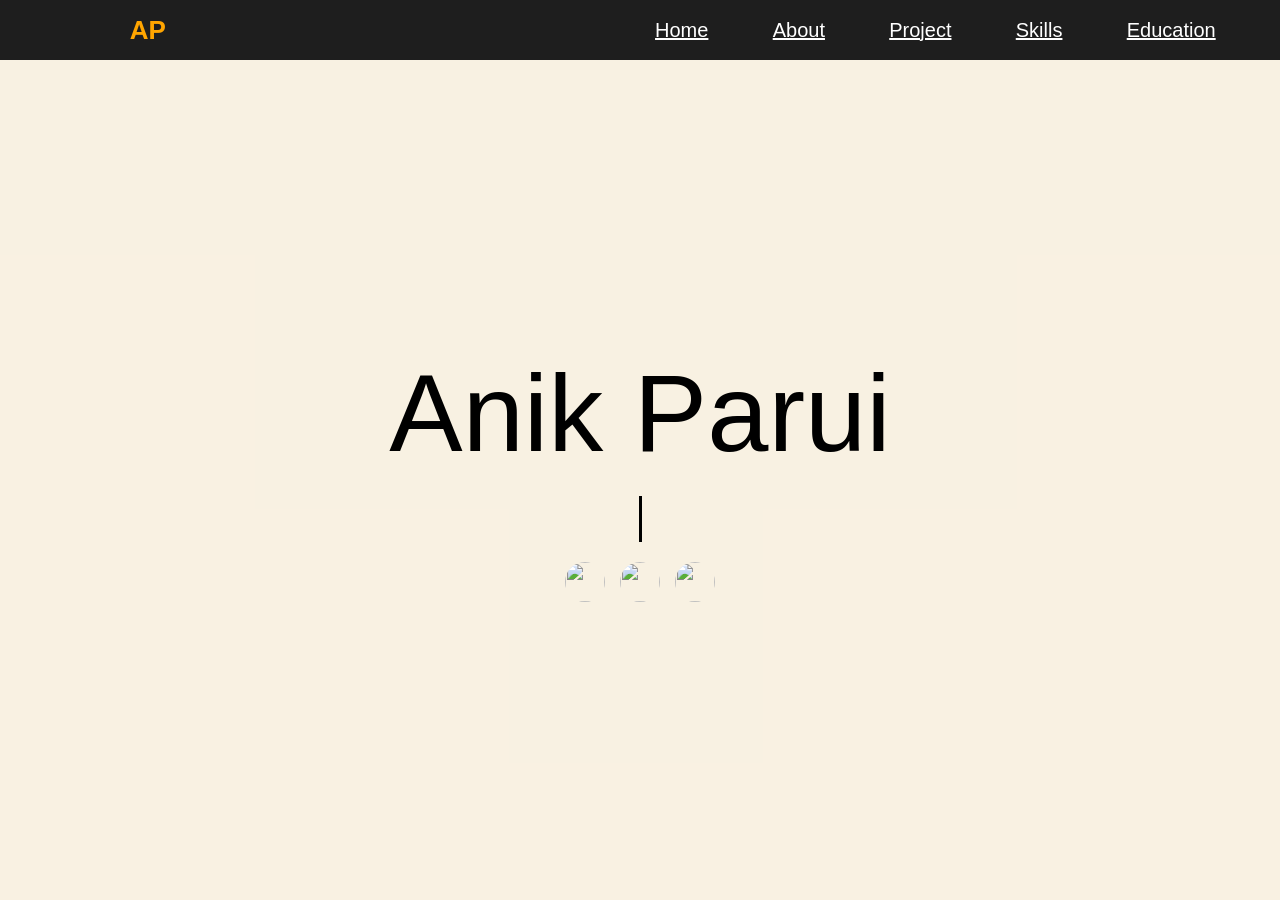
==== index.html @ 8ca731b5 "Add files via upload" ====
<!DOCTYPE html>
<html lang="en">
<head>
    <meta charset="UTF-8">
    <meta name="viewport" content="width=device-width, initial-scale=1.0">
    <title>Portfolio</title>
    <link rel="stylesheet" href="header.css">
    <link rel="stylesheet" href="index.css">
</head>
<header class = "main_container">
    <div class = "first">
        AP
    </div>
    <div></div>
    <div class = "second">
        <div class = "box fourth">
            <a href = "./index.html">Home</a>
        </div>
        <div class = "box fourth">
            <a href = "./about.html">About</a>
        </div>
        <div class = "box fourth">
            <a href = "./project.html">Project</a>
        </div>
        <div class = "box fourth">
            <a href = "./skills.html">Skills</a>
        </div>
        <div class = "box fourth">
            <a href = "./education.html">Education</a>
        </div>
        <!-- <div class = "box fourth">button</div> -->
    </div>
</header>
<body>
    <div class = "container">
        <div class = "one">
            Anik Parui
        </div>
        <div class = "two">
            I'm a Data Scientist
        </div>
        <div class = "three">
            <div>
                <a href = "https://www.linkedin.com/in/paruianik/">
                    <img src="https://upload.wikimedia.org/wikipedia/commons/thumb/c/ca/LinkedIn_logo_initials.png/960px-LinkedIn_logo_initials.png">
                </a>
            </div>
            <div>
                <a href = "https://github.com/paruianik">
                    <!-- <img src = "https://cdn.pixabay.com/photo/2022/01/30/13/33/github-6980894_960_720.png"> -->
                    <img src = "https://images.icon-icons.com/3685/PNG/512/github_logo_icon_229278.png">
                </a>
            </div>
            <div>
                <a href = "mailto:www.paruianik@gmail.com">
                    <img src = "https://upload.wikimedia.org/wikipedia/commons/4/4e/Gmail_Icon.png">
                </a>
            </div>
        </div>
    </div>
</body>
</html>
---- header.css ----
*{
    margin: 0px;
    padding: 0px;
}

.main_container{
    position: fixed;
    top: 0px;
    left: 0px;
    width: 100%;
    height: 60px;
    background-color: rgb(30, 30, 30);
    color: white;
    display: grid;
    grid-template-columns: 3fr 3fr 7fr;
    grid-template-rows: 1fr;
    z-index: 1000;
    font-family: Calibri, sans-serif;
    font-size: 20px;
}

.first{
    color: orange;
    font-family: Calibri, sans-serif;
    font-size: 26px;
    font-weight: 800;
    display: flex;
    align-items: center;
    justify-content: center;
}

.second{
    display: flex;
    width: 100%;
    flex-direction: row;
    justify-content: space-evenly;
    align-items: center;

}

.box{
    cursor: pointer;
}

a{
    color: white;
}

.box:hover{
    color: orange;
    scale: 1.1;
    text-decoration: underline;
    text-decoration-thickness: 2.5px;
    text-decoration-skip-ink: all;
    text-underline-offset: 8px;
}

a:hover{
    color: orange;
}
---- index.css ----
*{
    margin: 0px;
    padding: 0px;
}

.container{
    margin-top: 60px;
    height: calc(100vh - 60px);
    background-color:rgba(247, 238, 219, 0.8);
    /* background-color: white; */
    display: flex;
    flex-direction: column;
    justify-content: center;
    align-items: center;
    font-family: Calibri, sans-serif;
    font-size: 40px;
    color: black;
    gap: 20px;
}

.one{
    font-size: 110px;
}

.two{
    font-family: monospace;
    white-space: nowrap;
    overflow: hidden;
    border-right: 3px solid black;
    width: 0;
    animation: typing 3s steps(20) infinite alternate-reverse,
        blink 0.4s step-end infinite alternate;
}

.three{
    display: flex;
    flex-direction: row;
    justify-content: center;
    gap: 15px;
}

img{
    height: 40px;
    width: 40px;
    border-radius: 50%;
}

@keyframes typing{
    from{
        width: 0;
    }
    to{
        /* width: 320px; */
        width: 21ch;
    }
}

@keyframes blink{
    50%{
        border-color: transparent;
    }
}
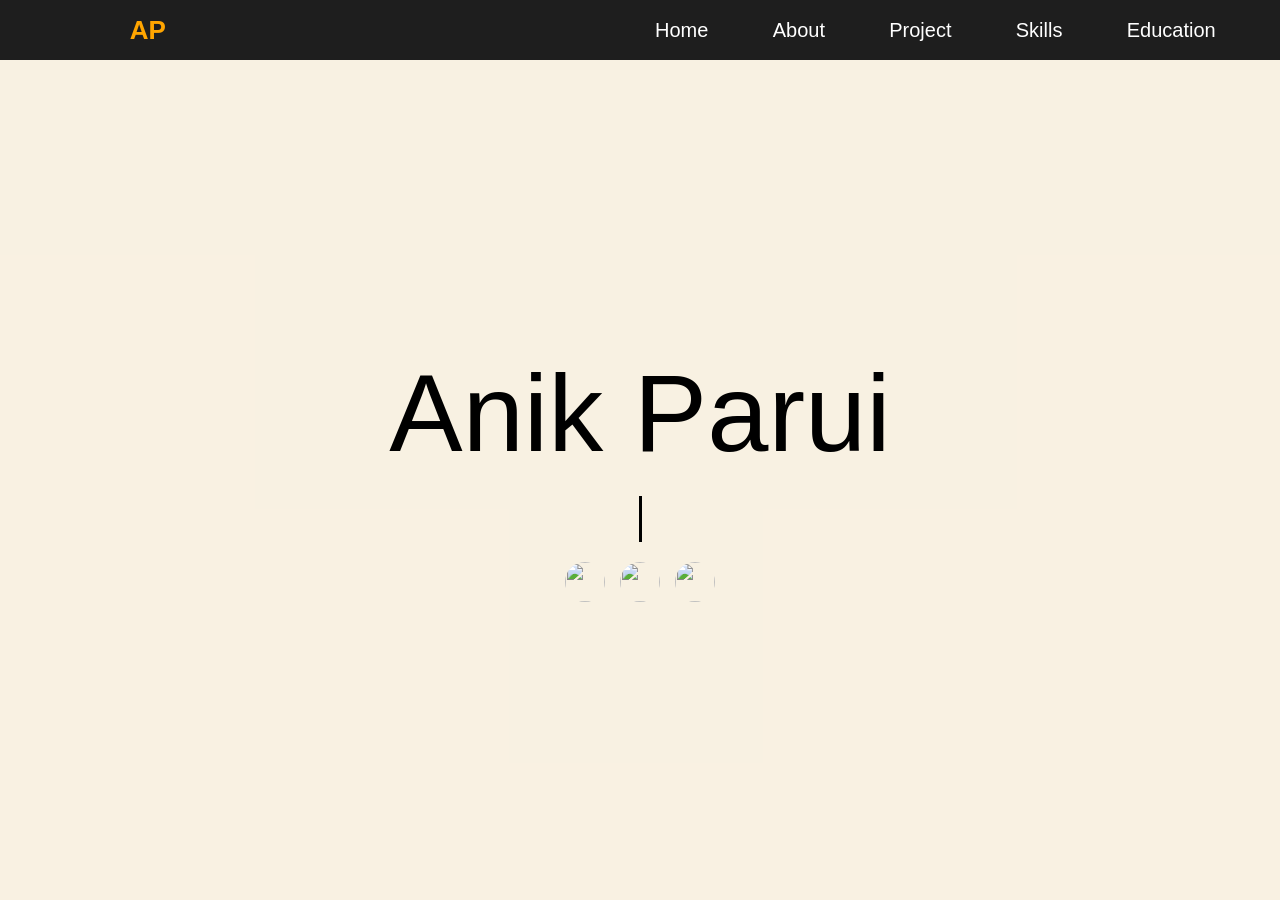
==== commit e51dc981: "Add files via upload" ====
--- a/index.html
+++ b/index.html
@@ -28,9 +28,20 @@
         <div class = "box fourth">
             <a href = "./education.html">Education</a>
         </div>
-        <!-- <div class = "box fourth">button</div> -->
     </div>
+    <button class="hamburger" id="hamburger" aria-label="Toggle menu">
+        <span></span>
+        <span></span>
+        <span></span>
+    </button>
 </header>
+<nav class="mobile-nav" id="mobile-nav">
+    <a href="./index.html">Home</a>
+    <a href="./about.html">About</a>
+    <a href="./project.html">Project</a>
+    <a href="./skills.html">Skills</a>
+    <a href="./education.html">Education</a>
+</nav>
 <body>
     <div class = "container">
         <div class = "one">
@@ -47,7 +58,6 @@
             </div>
             <div>
                 <a href = "https://github.com/paruianik">
-                    <!-- <img src = "https://cdn.pixabay.com/photo/2022/01/30/13/33/github-6980894_960_720.png"> -->
                     <img src = "https://images.icon-icons.com/3685/PNG/512/github_logo_icon_229278.png">
                 </a>
             </div>
@@ -59,4 +69,11 @@
         </div>
     </div>
 </body>
-</html>+<script>
+    const hamburger = document.getElementById('hamburger');
+    const mobileNav = document.getElementById('mobile-nav');
+    hamburger.addEventListener('click', () => {
+        mobileNav.classList.toggle('open');
+    });
+</script>
+</html>
--- a/header.css
+++ b/header.css
@@ -1,6 +1,7 @@
 *{
     margin: 0px;
     padding: 0px;
+    box-sizing: border-box;
 }
 
 .main_container{
@@ -35,7 +36,6 @@
     flex-direction: row;
     justify-content: space-evenly;
     align-items: center;
-
 }
 
 .box{
@@ -44,6 +44,7 @@
 
 a{
     color: white;
+    text-decoration: none;
 }
 
 .box:hover{
@@ -59,4 +60,82 @@
     color: orange;
 }
 
+/* Hamburger menu button */
+.hamburger {
+    display: none;
+    flex-direction: column;
+    justify-content: center;
+    align-items: center;
+    gap: 5px;
+    cursor: pointer;
+    padding: 10px;
+    background: none;
+    border: none;
+    grid-column: 3/4;
+    justify-self: end;
+    margin-right: 15px;
+}
 
+.hamburger span {
+    display: block;
+    width: 24px;
+    height: 2px;
+    background-color: white;
+    border-radius: 2px;
+    transition: all 0.3s ease;
+}
+
+/* Mobile nav overlay */
+.mobile-nav {
+    display: none;
+    position: fixed;
+    top: 60px;
+    left: 0;
+    width: 100%;
+    background-color: rgb(30, 30, 30);
+    flex-direction: column;
+    align-items: center;
+    padding: 10px 0 20px;
+    z-index: 999;
+    border-top: 1px solid rgba(255,255,255,0.1);
+}
+
+.mobile-nav.open {
+    display: flex;
+}
+
+.mobile-nav a {
+    color: white;
+    padding: 12px 0;
+    width: 100%;
+    text-align: center;
+    font-size: 18px;
+    font-family: Calibri, sans-serif;
+    transition: background 0.2s;
+}
+
+.mobile-nav a:hover {
+    background-color: rgba(255, 165, 0, 0.15);
+    color: orange;
+}
+
+@media (max-width: 768px) {
+    .main_container {
+        grid-template-columns: 1fr 1fr;
+    }
+
+    .second {
+        display: none;
+    }
+
+    .hamburger {
+        display: flex;
+        grid-column: 2/3;
+    }
+
+    .first {
+        grid-column: 1/2;
+        justify-content: flex-start;
+        padding-left: 20px;
+    }
+}
--- a/index.css
+++ b/index.css
@@ -1,13 +1,13 @@
 *{
     margin: 0px;
     padding: 0px;
+    box-sizing: border-box;
 }
 
 .container{
     margin-top: 60px;
     height: calc(100vh - 60px);
     background-color:rgba(247, 238, 219, 0.8);
-    /* background-color: white; */
     display: flex;
     flex-direction: column;
     justify-content: center;
@@ -16,6 +16,8 @@
     font-size: 40px;
     color: black;
     gap: 20px;
+    padding: 20px;
+    text-align: center;
 }
 
 .one{
@@ -50,7 +52,6 @@
         width: 0;
     }
     to{
-        /* width: 320px; */
         width: 21ch;
     }
 }
@@ -61,5 +62,32 @@
     }
 }
 
+@media (max-width: 768px) {
+    .one {
+        font-size: 60px;
+    }
 
+    .container {
+        font-size: 24px;
+        gap: 14px;
+    }
 
+    .two {
+        font-size: 22px;
+    }
+
+    img {
+        height: 34px;
+        width: 34px;
+    }
+}
+
+@media (max-width: 400px) {
+    .one {
+        font-size: 44px;
+    }
+
+    .two {
+        font-size: 18px;
+    }
+}
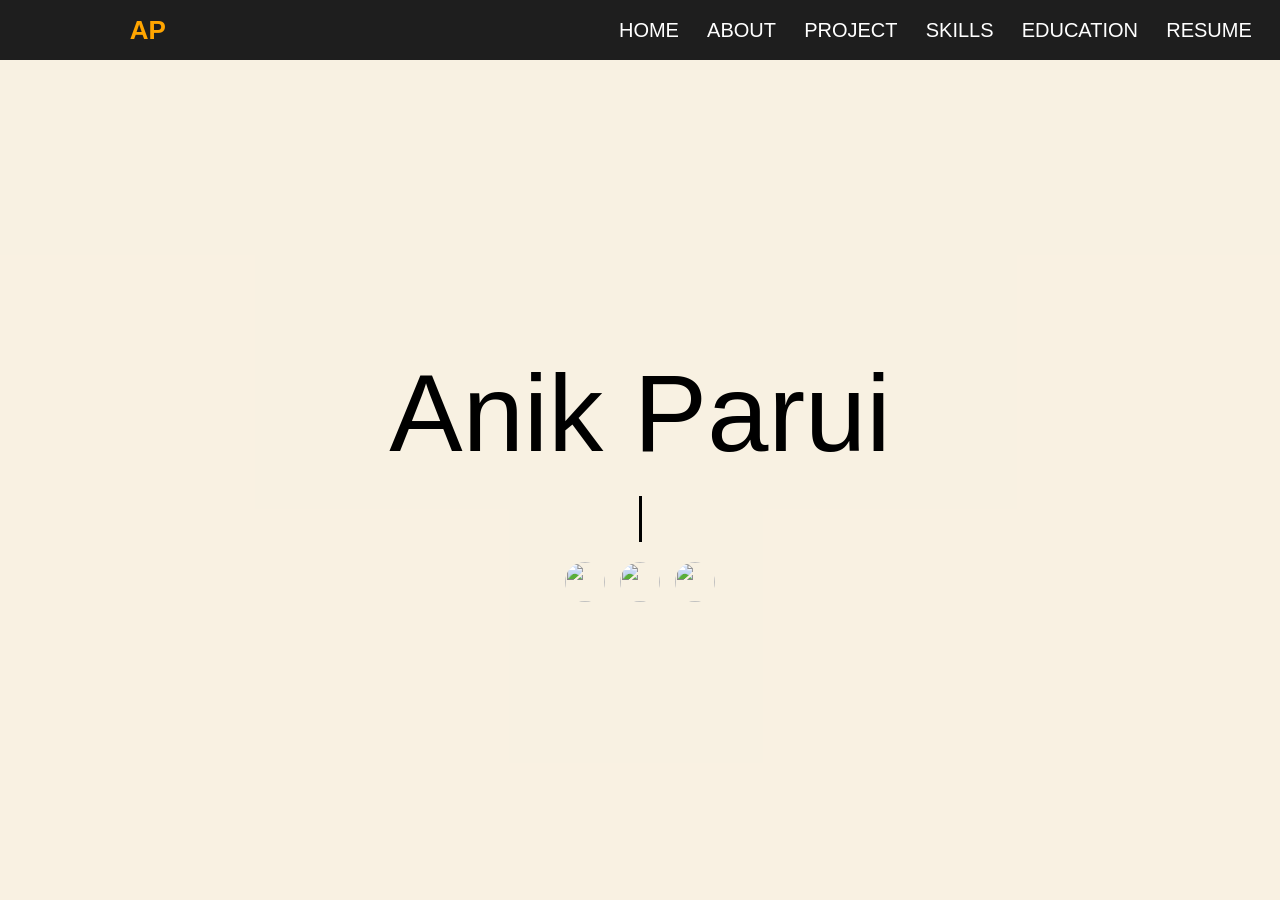
==== commit 2a66115f: "Add files via upload" ====
--- a/index.html
+++ b/index.html
@@ -3,7 +3,7 @@
 <head>
     <meta charset="UTF-8">
     <meta name="viewport" content="width=device-width, initial-scale=1.0">
-    <title>Portfolio</title>
+    <title>Portfolio | Anik Parui</title>
     <link rel="stylesheet" href="header.css">
     <link rel="stylesheet" href="index.css">
 </head>
@@ -14,19 +14,22 @@
     <div></div>
     <div class = "second">
         <div class = "box fourth">
-            <a href = "./index.html">Home</a>
+            <a href = "./index.html">HOME</a>
         </div>
         <div class = "box fourth">
-            <a href = "./about.html">About</a>
+            <a href = "./about.html">ABOUT</a>
         </div>
         <div class = "box fourth">
-            <a href = "./project.html">Project</a>
+            <a href = "./project.html">PROJECT</a>
         </div>
         <div class = "box fourth">
-            <a href = "./skills.html">Skills</a>
+            <a href = "./skills.html">SKILLS</a>
         </div>
         <div class = "box fourth">
-            <a href = "./education.html">Education</a>
+            <a href = "./education.html">EDUCATION</a>
+        </div>
+        <div class = "boc fourth">
+            <a href="cv/cv_anik.pdf" target = "_blank">RESUME</a>
         </div>
     </div>
     <button class="hamburger" id="hamburger" aria-label="Toggle menu">
@@ -36,11 +39,12 @@
     </button>
 </header>
 <nav class="mobile-nav" id="mobile-nav">
-    <a href="./index.html">Home</a>
-    <a href="./about.html">About</a>
-    <a href="./project.html">Project</a>
-    <a href="./skills.html">Skills</a>
-    <a href="./education.html">Education</a>
+    <a href="./index.html">HOME</a>
+    <a href="./about.html">ABOUT</a>
+    <a href="./project.html">PROJECT</a>
+    <a href="./skills.html">SKILLS</a>
+    <a href="./education.html">EDUCATION</a>
+    <a href="cv/cv_anik.pdf">RESUME</a>
 </nav>
 <body>
     <div class = "container">
--- a/header.css
+++ b/header.css
@@ -62,6 +62,7 @@
 
 /* Hamburger menu button */
 .hamburger {
+    /* display: none; */
     display: none;
     flex-direction: column;
     justify-content: center;
@@ -69,11 +70,8 @@
     gap: 5px;
     cursor: pointer;
     padding: 10px;
-    background: none;
-    border: none;
-    grid-column: 3/4;
-    justify-self: end;
-    margin-right: 15px;
+    background-color: rgb(30, 30, 30);
+    border: 0px solid rgb(30, 30, 30);
 }
 
 .hamburger span {
@@ -121,21 +119,25 @@
 
 @media (max-width: 768px) {
     .main_container {
-        grid-template-columns: 1fr 1fr;
+        display: flex;
+        flex-direction: row;
+        align-items: center;
+        justify-content: space-between;
+        padding: 0 15px;
     }
 
+    .main_container > div:nth-child(2),
     .second {
-        display: none;
+        display: none !important;
     }
 
     .hamburger {
         display: flex;
-        grid-column: 2/3;
+        margin-right: 0;
     }
 
     .first {
-        grid-column: 1/2;
         justify-content: flex-start;
-        padding-left: 20px;
+        padding-left: 0;
     }
 }
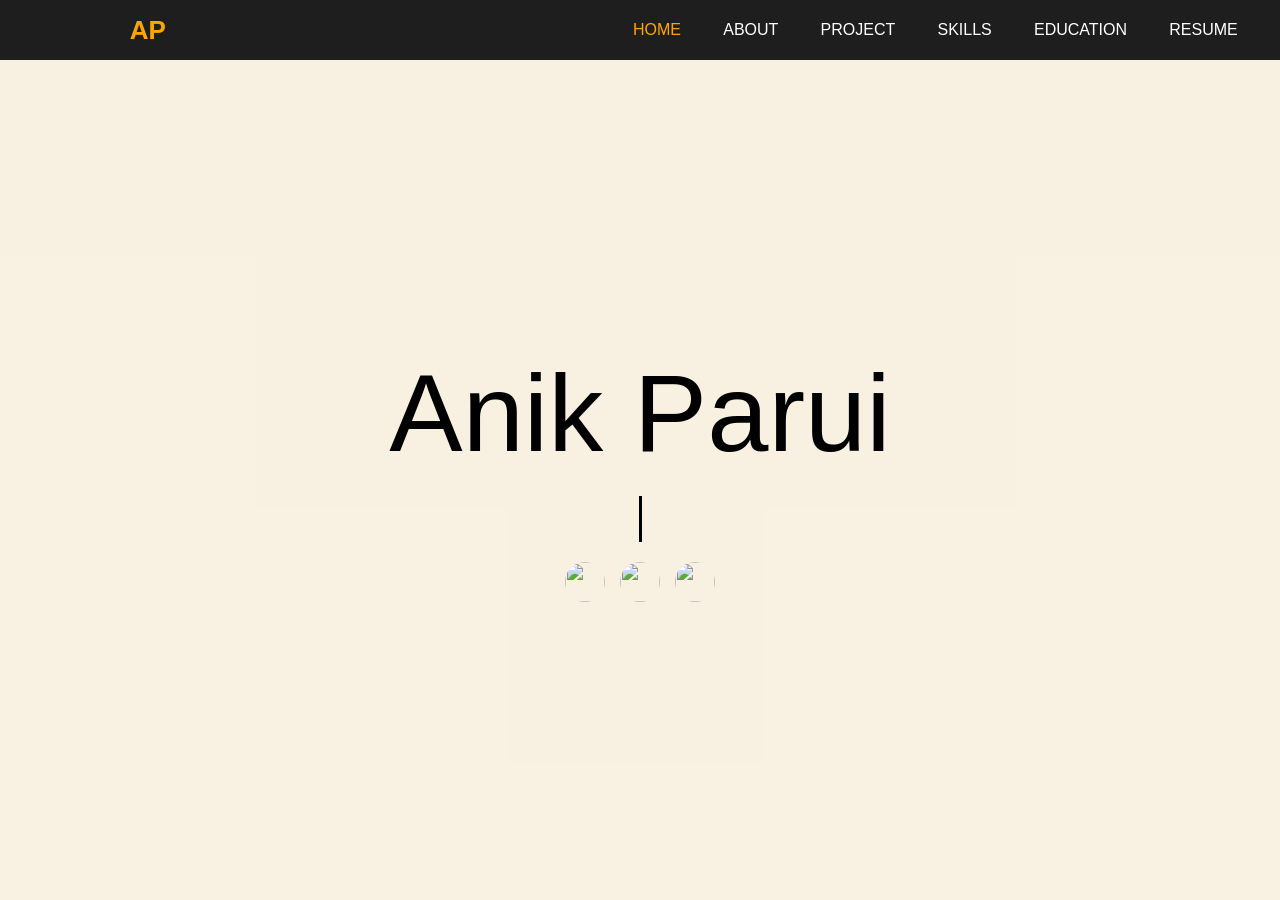
==== commit fc1f5a81: "Update index.html" ====
--- a/index.html
+++ b/index.html
@@ -14,7 +14,7 @@
     <div></div>
     <div class = "second">
         <div class = "box fourth">
-            <a href = "./index.html">HOME</a>
+            <a href = "./index.html" style = "color: orange">HOME</a>
         </div>
         <div class = "box fourth">
             <a href = "./about.html">ABOUT</a>
--- a/header.css
+++ b/header.css
@@ -17,7 +17,7 @@
     grid-template-rows: 1fr;
     z-index: 1000;
     font-family: Calibri, sans-serif;
-    font-size: 20px;
+    font-size: 16px;
 }
 
 .first{
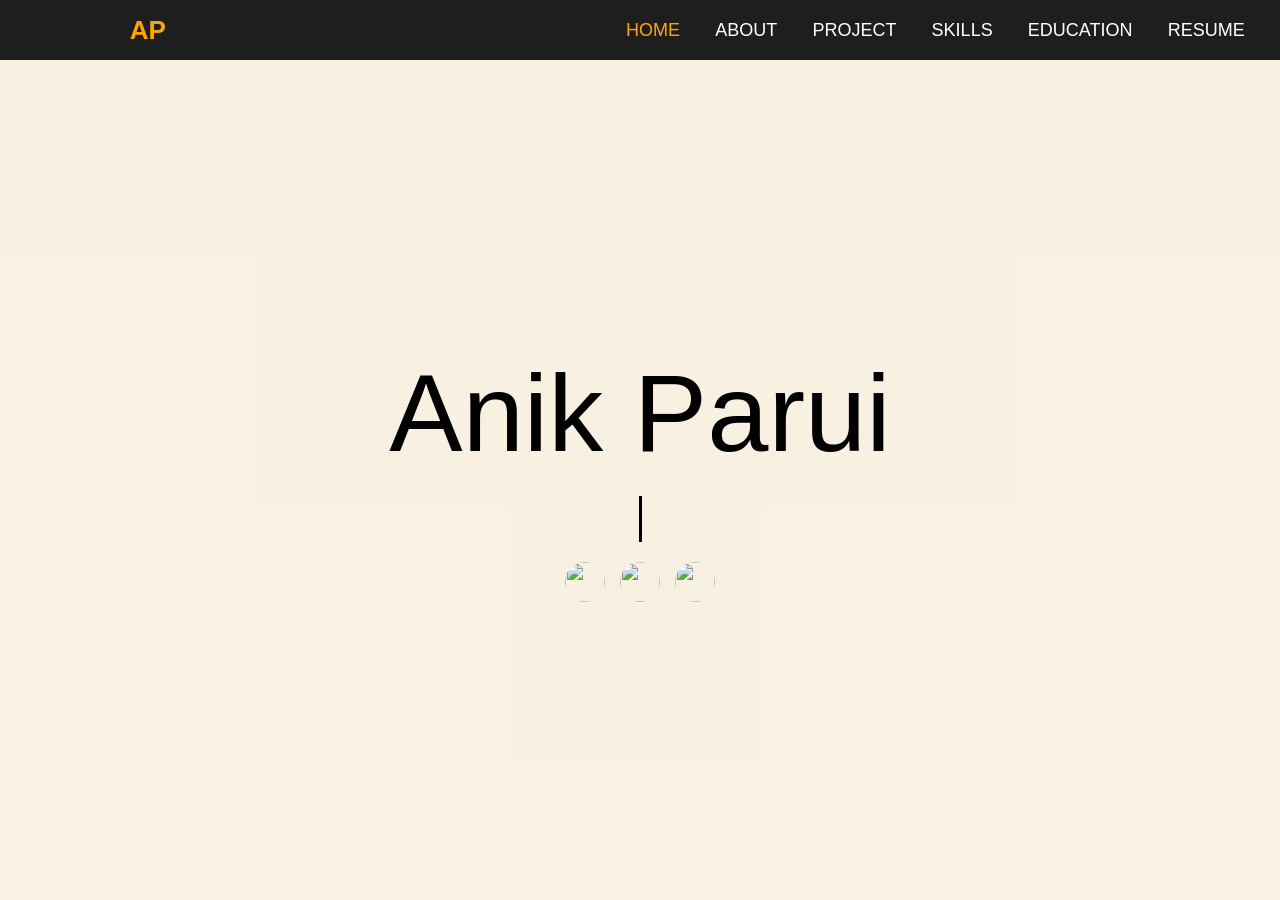
==== commit 7c206b0e: "Update index.html" ====
--- a/index.html
+++ b/index.html
@@ -28,7 +28,7 @@
         <div class = "box fourth">
             <a href = "./education.html">EDUCATION</a>
         </div>
-        <div class = "boc fourth">
+        <div class = "box fourth">
             <a href="cv/cv_anik.pdf" target = "_blank">RESUME</a>
         </div>
     </div>
--- a/header.css
+++ b/header.css
@@ -17,7 +17,7 @@
     grid-template-rows: 1fr;
     z-index: 1000;
     font-family: Calibri, sans-serif;
-    font-size: 16px;
+    font-size: 18px;
 }
 
 .first{
